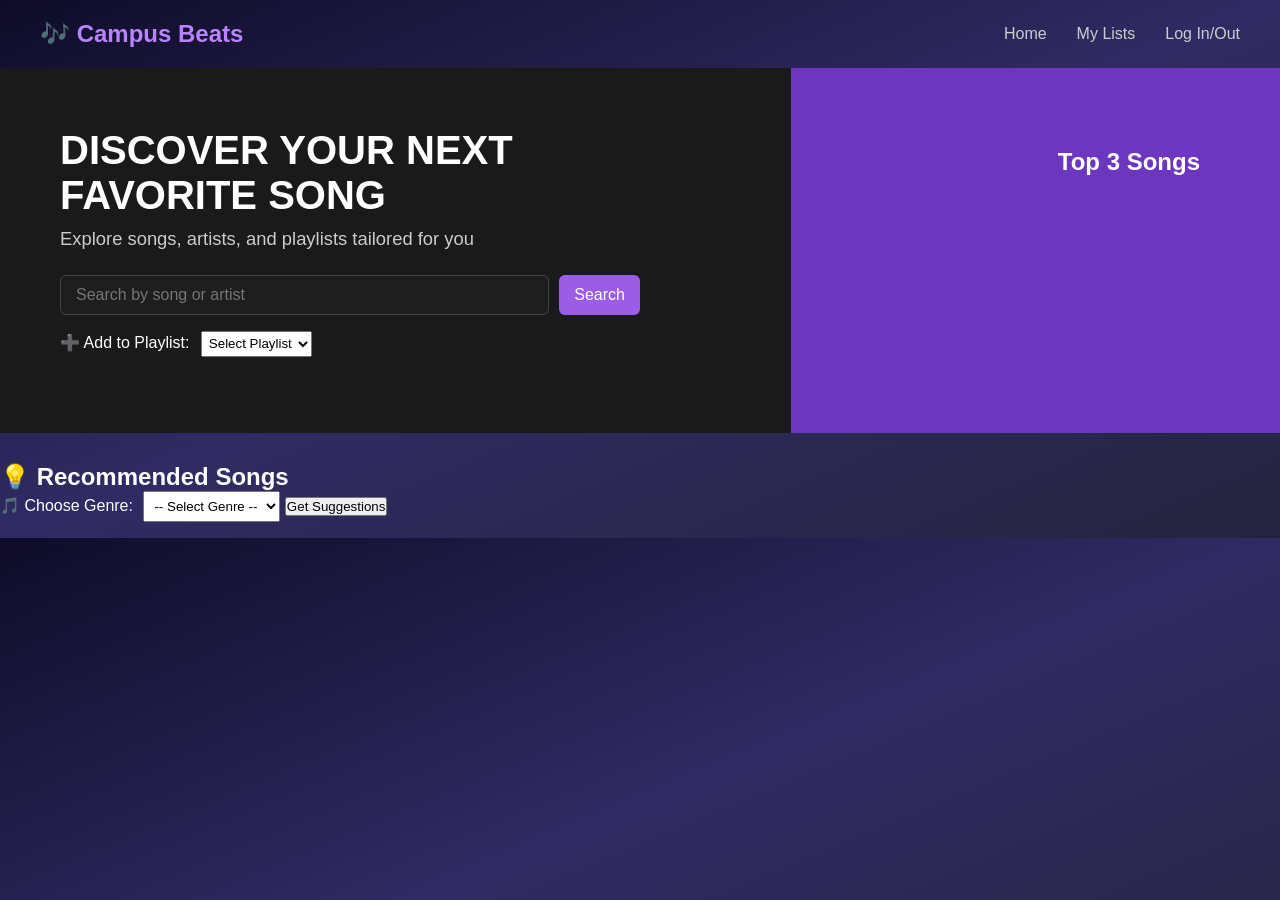
==== templates/music.html @ d18aa126 "Your commit message" ====
<!DOCTYPE html>
<html lang="en">
<head>
  <meta charset="UTF-8"/>
  <meta name="viewport" content="width=device-width, initial-scale=1.0"/>
  <title>Music Hub 🎵</title>
  <!-- Link to CSS -->
  <link rel="stylesheet" href="../static/style/main.css"/>
  <!-- Link to JS Script -->
  <script defer src="../static/script/modal.js"></script>
</head>
<body>
  <header>
    <nav>
      <div class="title">🎶 Campus Beats</div>
      <ul class="nav-links">
        <li><a href="home" id="homeLink">Home</a></li>
        <li><a href="collection" id="collectionLink">My Lists</a></li>
        <li><a href="login" id="loginlink">Log In/Out</a></li> 
      </ul>
      
    </nav>
  </header>

  <!-- Home Section with Search & Top 3 -->
  <section class="home">
    <div class="home-content">
      <h1>DISCOVER YOUR NEXT FAVORITE SONG</h1>
      <p>Explore songs, artists, and playlists tailored for you</p>
      <div class="search-bar">
        <input id="search" type="text" placeholder="Search by song or artist" />
        <button id="searchButton" onclick="performSearch()">Search</button>
      </div>

      <div class="playlist-select">
        <label for="playlistSelect">➕ Add to Playlist:</label>
        <select id="playlistSelect">
          <option value="">Select Playlist</option>
        </select>
      </div>
      
      <div id="searchResults"></div>
      
         <!-- Dynamically populated by function performSearch() in modal.js -->
    </div>

    <!-- Show top 5 songs by likes -->
    <div class="home-right">
      <h2>Top 3 Songs</h2>
      <div id="topSongsContainer">
        <!-- Dynamically populated by function loadTopSongs() in modal.js -->
      </div>
    </div>
  </section>

  <section id="collectionSection">
    <h2 id="collectionTitle"> Your List</h2>
    <div id="playlistSongsContainer"></div>  <!-- ✅ updated ID -->
  </section>
  <!-- 🔥 Recommendation Section -->
<section id="recommendationSection">
  <h2>💡 Recommended Songs</h2>

  <div id="genreSelector">
    <label for="genreDropdown">🎵 Choose Genre:</label>
    <select id="genreDropdown">
      <option value="">-- Select Genre --</option>
      <option value="Pop">Pop</option>
      <option value="Rock">Rock</option>
      <option value="Jazz">Jazz</option>
      <option value="Funk">Funk</option>
      <option value="Soul">Soul</option>
    </select>
    <button onclick="loadRecommendationsByGenre()">Get Suggestions</button>
  </div>

  <div id="recommendationContainer"></div>
</section>


</body>
</html>
---- static/style/main.css ----
* {
  margin: 0;
  padding: 0;
}

body {
  font-family: 'Inter', sans-serif;
  background: linear-gradient(to bottom right, #0f0c29, #302b63, #24243e); /* Black & Purple gradient */
  height: 100%;
}

header {
  padding: 20px 40px;
}

h1, h2 {
  color: #fff;
}

nav {
  display: flex;
  justify-content: space-between;
  align-items: center;
}

.title {
  font-weight: 800;
  font-size: 1.5rem;
  color: #b983ff;
}

.nav-links {
  list-style: none;
  display: flex;
  gap: 30px;
}

.nav-links li a {
  text-decoration: none;
  color: #ccc;
  font-weight: 500;
  transition: all 0.3s ease;
}

.nav-links li a:hover {
  color: #b983ff;
  border-bottom: 2px solid #b983ff;
}

/* Home Section */
.home {
  display: flex;
  flex-direction: column; 
  padding: 60px;
  background: linear-gradient(to right, #1a1a1a 61.8%, #6c36be 38.2%);
}

.home-content {
  max-width: 100%;
  margin-bottom: 30px;
}

.home-content h1 {
  font-size: 2.5rem;
  font-weight: 800;
  margin-bottom: 10px;
  text-transform: uppercase;
}

.home-content p {
  font-size: 1.15rem;
  margin-bottom: 25px;
  color: #ccc;
}

.search-bar {
  display: flex;
  flex-wrap: wrap;
  gap: 10px;
}

.search-bar input,
.search-bar button {
  padding: 10px 15px;
  border-radius: 6px;
  border: 1px solid #444;
  font-size: 1rem;
}

.search-bar input {
  background-color: #1e1e1e;
  color: #f3f3f3;
  flex: 1 1 auto;
}

.search-bar input:focus {
  outline: none;
  border-color: #b983ff;
  box-shadow: 0 0 4px #b983ff80;
}

.search-bar button {
  background-color: #9b5de5;
  color: #fff;
  border: none;
  cursor: pointer;
  transition: background-color 0.3s ease;
}

.search-bar button:hover {
  background-color: #6c36be;
}

.playlist-select {
  margin: 1em 0;
  font-size: 1rem;
  color: white;
}

.playlist-select select {
  margin-left: 0.5em;
  padding: 0.25em;
}


/* Top 5 Songs */
.home-right {
  padding: 20px;
  max-width: 400px;
}

.home-right h2 {
  margin-bottom: 15px;
}

#topSongsContainer {
  display: flex;
  flex-direction: column;
  gap: 15px;
}

.top-song-item {
  display: flex;
  justify-content: space-between;
  align-items: center;
  background: rgba(255,255,255,0.06);
  padding: 10px;
  border-radius: 8px;
  border: 1px solid rgba(255,255,255,0.1);
}

.top-song-item span {
  color: #f3f3f3;
}

.top-song-item button {
  background: #9b5de5;
  border: none;
  padding: 6px 8px;
  border-radius: 6px;
  font-weight: 600;
  cursor: pointer;
}

/* Responsiveness for home layout */
@media (min-width: 900px) {
  .home {
    flex-direction: row;
    align-items: flex-start;
    justify-content: space-between;
  }
  .home-content {
    max-width: 50%;
    margin-bottom: 0;
  }
  .home-right {
    max-width: 40%;
    margin-left: 10px;
  }
}

.add-btn {
  background: #9b5de5;
  border: none;
  padding: 8px 14px;
  border-radius: 6px;
  font-weight: 600;
  cursor: pointer;
  color: #fff;
  transition: 0.3s ease;
}

.add-btn:hover {
  background: #6c36be;
}

.playlist-song-item {
  color: white;
  background-color: #2b2b2b;
  padding: 8px;
  margin-bottom: 6px;
  border-radius: 8px;
  font-size: 1rem;
}

.remove-btn {
  margin-left: 10px;
  background-color: #ff5555;
  color: white;
  border: none;
  padding: 4px 8px;
  border-radius: 4px;
  cursor: pointer;
}

.recommendation-item {
  background-color: #1d1d1d;
  padding: 10px;
  margin-bottom: 10px;
  border-radius: 8px;
  color: white;
}


/* My Collection Section */
#collectionSection {
  margin: 0;
  padding: 20px;
  height: 85vh;
  display: none;
  border-top: 1px solid #444;
}

#collectionContainer {
  padding: 20px;
  display: flex;
  flex-direction: column;
  gap: 15px;
}

#recommendationSection {
  margin-top: 30px;
  color: white;
}

#genreSelector {
  color: white;
  margin-bottom: 1rem;
}
#genreDropdown {
  padding: 6px;
  margin-left: 6px;
}
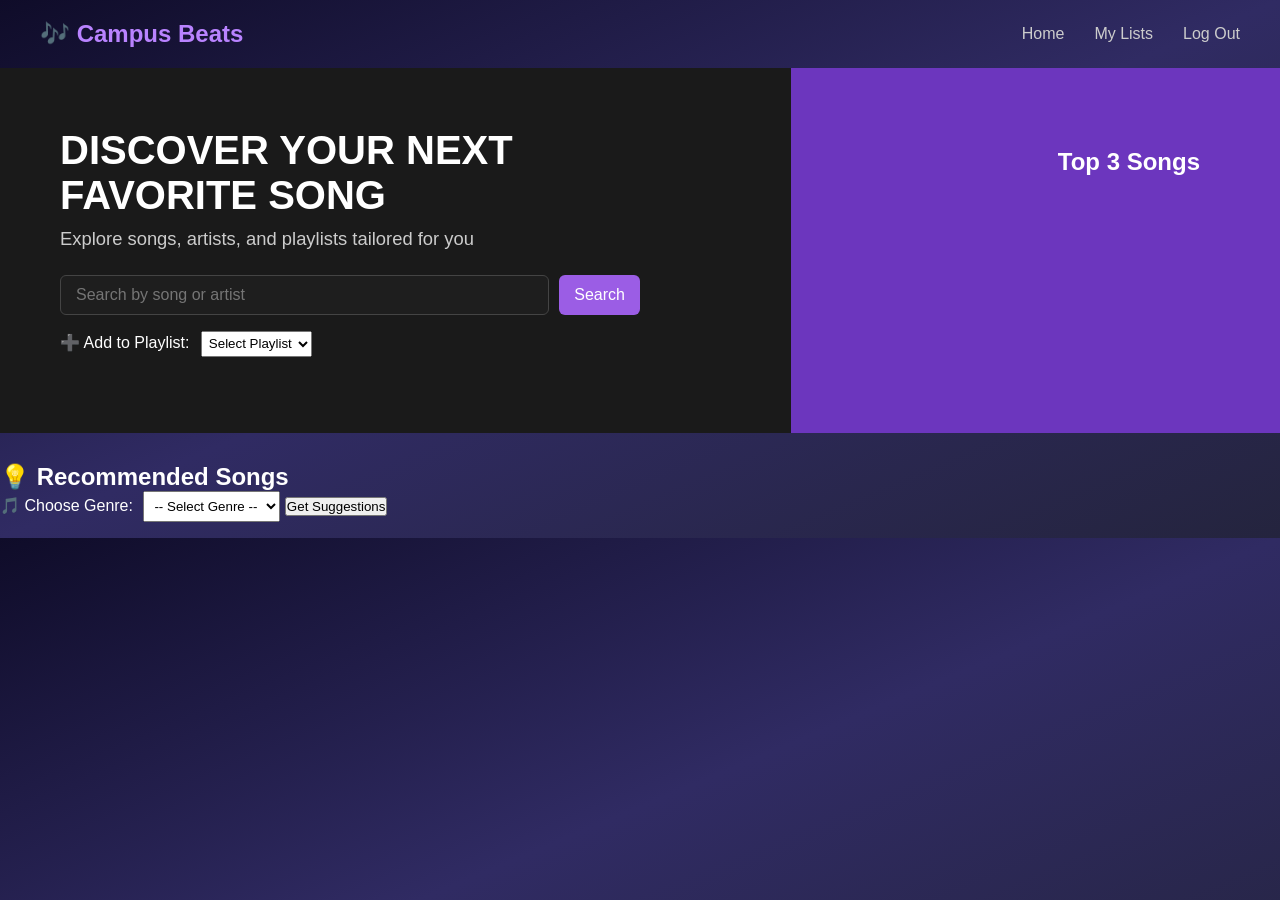
==== commit 3c382592: "Clean up pycache and update app structure" ====
--- a/templates/music.html
+++ b/templates/music.html
@@ -16,7 +16,7 @@
       <ul class="nav-links">
         <li><a href="home" id="homeLink">Home</a></li>
         <li><a href="collection" id="collectionLink">My Lists</a></li>
-        <li><a href="login" id="loginlink">Log In/Out</a></li> 
+        <li><a href="login" id="loginlink">Log Out</a></li> 
       </ul>
       
     </nav>
